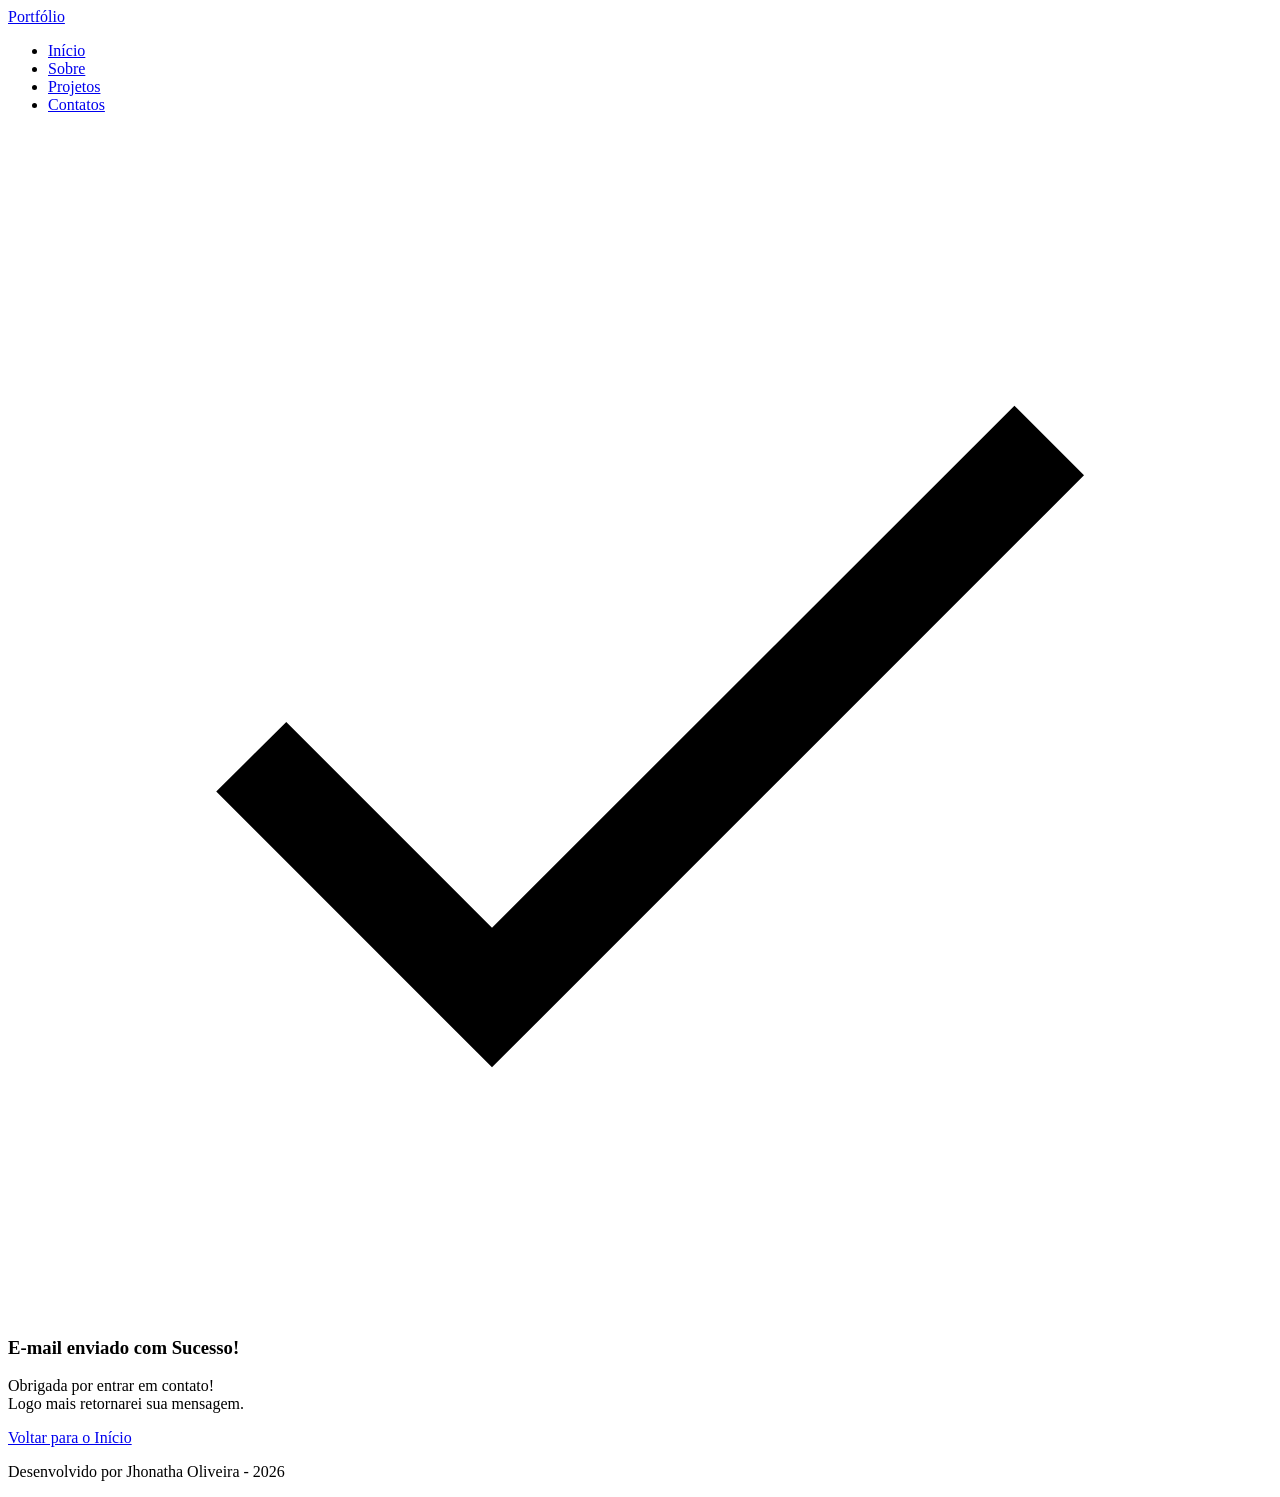
==== success.html @ 0304ecb2 "index e success" ====
<!DOCTYPE html>
<html lang="pt-br">

<head>
    <meta charset="UTF-8">
    <meta name="viewport" content="width=device-width, initial-scale=1.0">
    <meta name="author" content="Jhonatha Oliveira">
    <meta name="description" content="Portfólio de Jhonatha Oliveira,
                    desenvolvedor Full Stack Júnior com foco em Javascript, Node.js.
                    Conheça meus projetos e entre em contato.">
    <meta name="robots" content="index, follow">
    <link rel="icon" type="image/svg+xml" href="./assets/img/favicon.svg">
    <title>Portfólio Jhonatha Oliveira</title>
</head>

<body>

    <!-- Cabeçalho da página -->
    <header>

        <!-- Título do Cabeçalho -->
        <a href="index.html" id="titulo">Portfólio</a>

        <!-- Menu de Navegação -->
        <nav>
            <ul class="menu-list">
                <li><a href="index.html#hero">Início</a></li>
                <li><a href="index.html#about">Sobre</a></li>
                <li><a href="index.html#projects">Projetos</a></li>
                <li><a href="index.html#contact">Contatos</a></li>
            </ul>
        </nav>
    </header>

    <!-- Seção Principal da página -->
    <main>
        <!-- Mensagem Success -->
        <section id="success" class="success-container">
            <article class="success-content">

                <!-- Imagem da Seção Success -->
                <figure class="success-image">
                    <img src="./assets/img/success.svg"
                    alt="Imagem de sucesso no envio de E-mail"
                    class="float-animation"
                    >
                </figure>
                
                <h1>E-mail enviado com Sucesso!</h1>
                <p>Obrigada por entrar em contato!<br>Logo mais retornarei sua mensagem.</p>

                <!-- Retorno à página principal -->
                    <a class="botao" href="index.html">Voltar para o Início</a>
                

            </article>

        </section>

    </main>

    <!-- Rodapé da página -->
    <footer>
        <p>Desenvolvido por Jhonatha Oliveira - 2026</p>
    </footer>
</body>

</html>
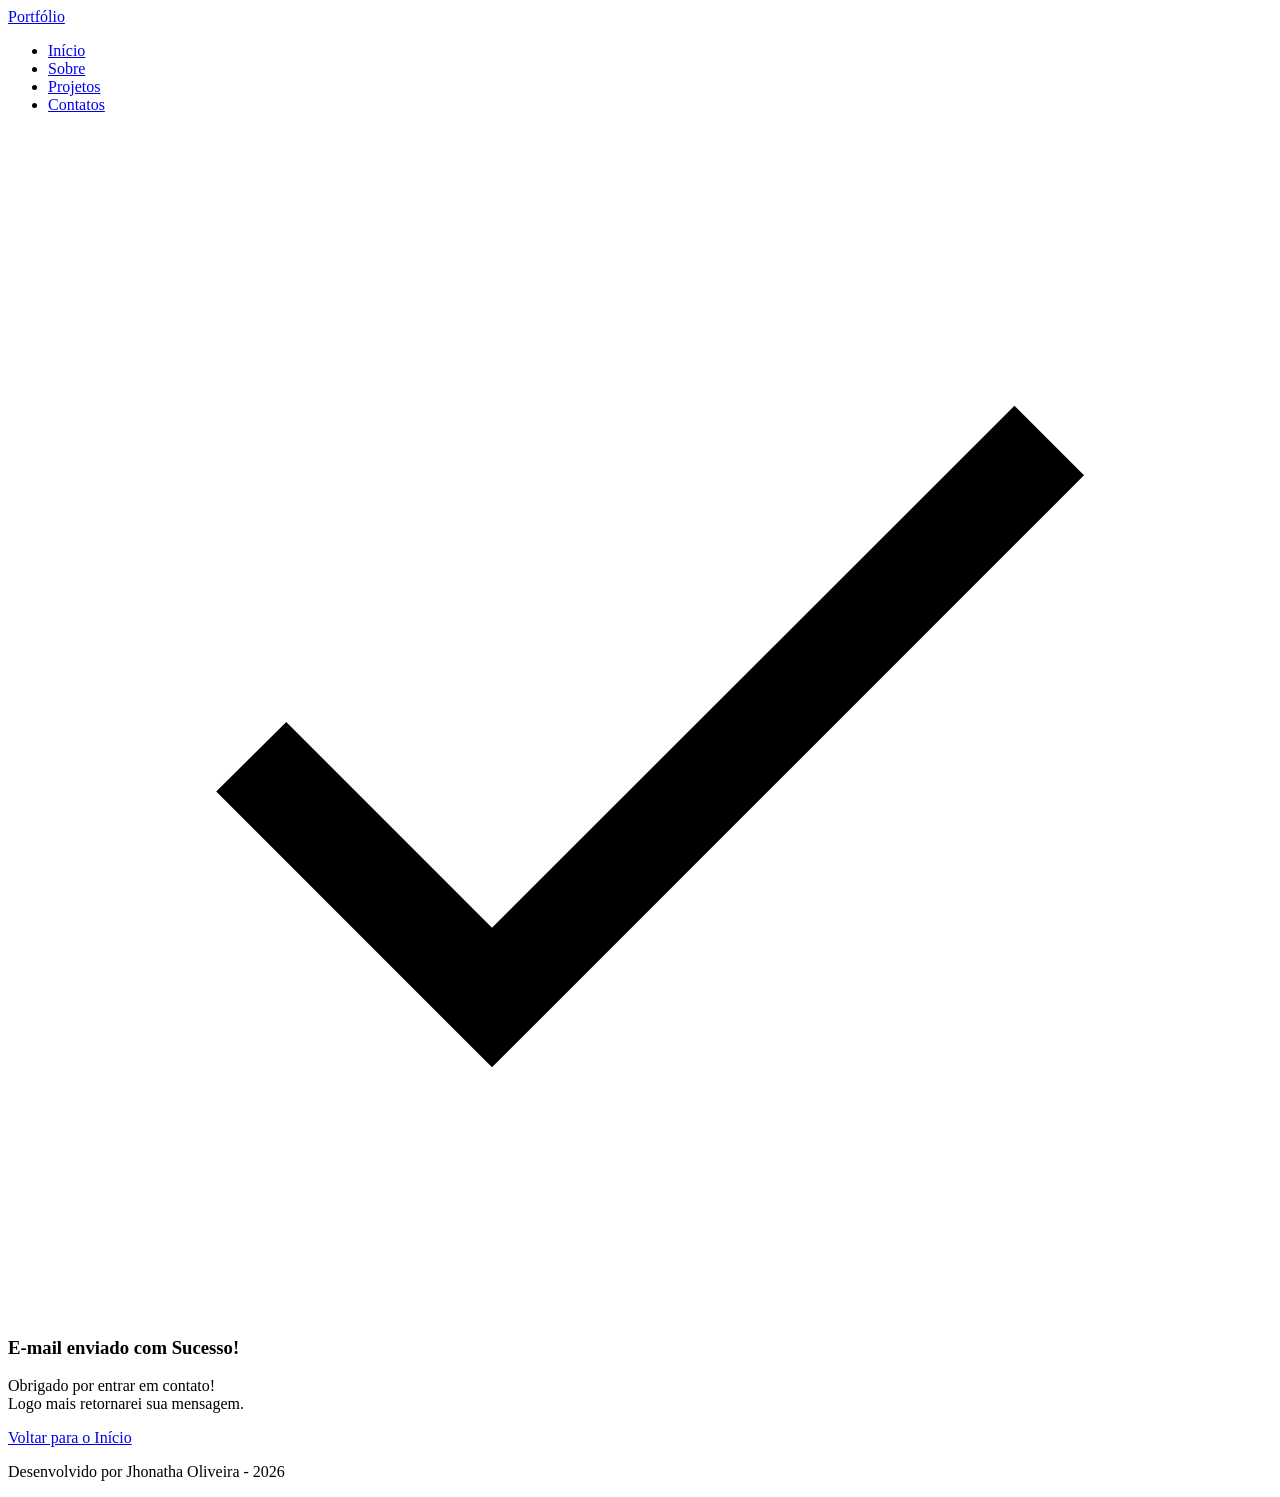
==== commit 92c08025: "atualizacoes index e success" ====
--- a/success.html
+++ b/success.html
@@ -2,15 +2,15 @@
 <html lang="pt-br">
 
 <head>
-    <meta charset="UTF-8">
+   <meta charset="UTF-8">
     <meta name="viewport" content="width=device-width, initial-scale=1.0">
     <meta name="author" content="Jhonatha Oliveira">
     <meta name="description" content="Portfólio de Jhonatha Oliveira,
-                    desenvolvedor Full Stack Júnior com foco em Javascript, Node.js.
+                    desenvolvedor Full Stack Júnior com foco em Javascript, TypeScript, Node.js.
                     Conheça meus projetos e entre em contato.">
     <meta name="robots" content="index, follow">
     <link rel="icon" type="image/svg+xml" href="./assets/img/favicon.svg">
-    <title>Portfólio Jhonatha Oliveira</title>
+    <title>Portfólio de Jhonatha</title>
 </head>
 
 <body>
@@ -47,7 +47,7 @@
                 </figure>
                 
                 <h1>E-mail enviado com Sucesso!</h1>
-                <p>Obrigada por entrar em contato!<br>Logo mais retornarei sua mensagem.</p>
+                <p>Obrigado por entrar em contato!<br>Logo mais retornarei sua mensagem.</p>
 
                 <!-- Retorno à página principal -->
                     <a class="botao" href="index.html">Voltar para o Início</a>
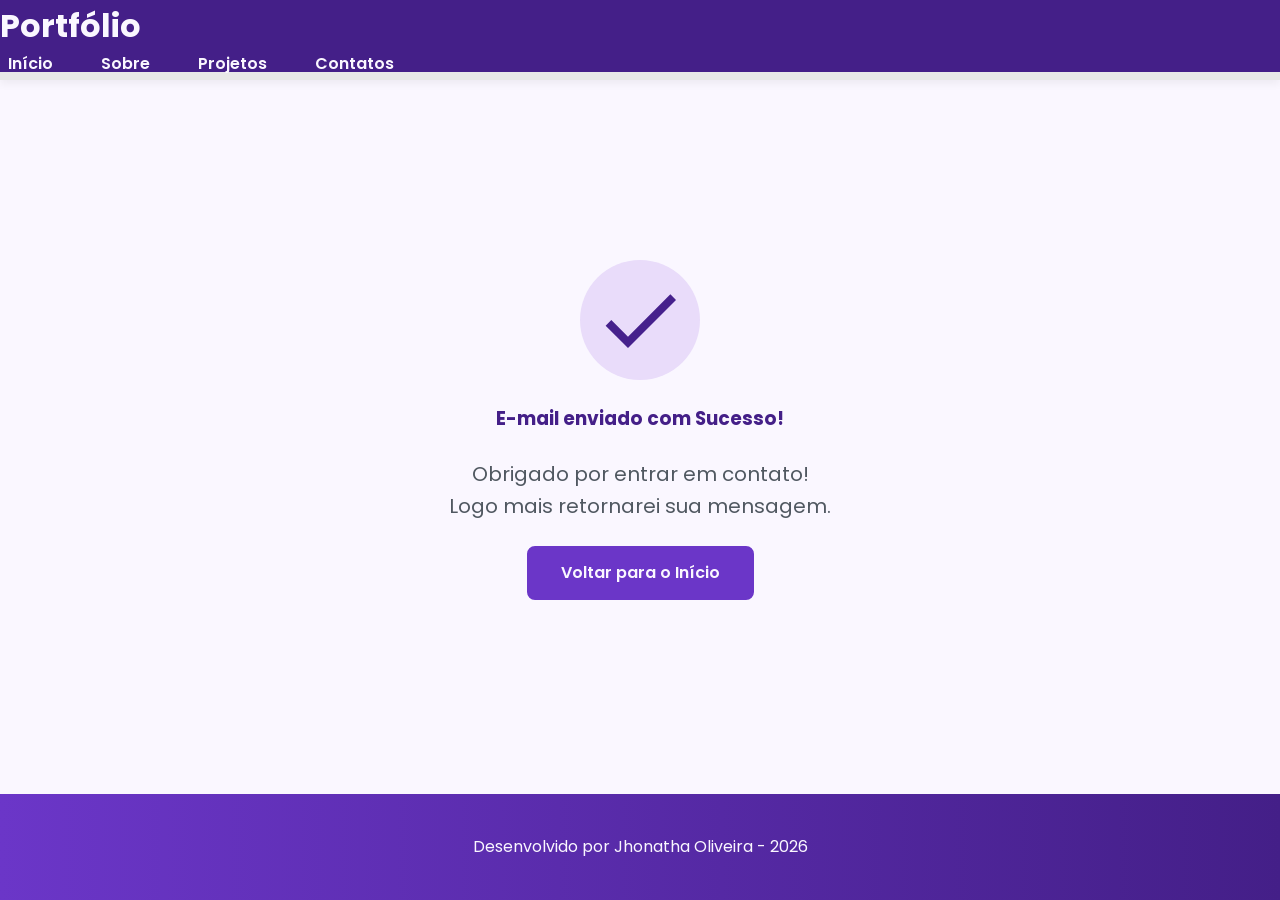
==== commit af30046b: "add Google Fonts and stylesheet link to success page" ====
--- a/success.html
+++ b/success.html
@@ -2,6 +2,15 @@
 <html lang="pt-br">
 
 <head>
+     <!-- Fontes do Google -->
+    <link rel="preconnect" href="https://fonts.googleapis.com" />
+    <link rel="preconnect" href="https://fonts.gstatic.com" crossorigin />
+
+    <!-- Fonte do Google - Poppins -->
+    <link
+      href="https://fonts.googleapis.com/css2?family=Poppins&display=swap"
+      rel="stylesheet"
+    />
    <meta charset="UTF-8">
     <meta name="viewport" content="width=device-width, initial-scale=1.0">
     <meta name="author" content="Jhonatha Oliveira">
@@ -10,6 +19,7 @@
                     Conheça meus projetos e entre em contato.">
     <meta name="robots" content="index, follow">
     <link rel="icon" type="image/svg+xml" href="./assets/img/favicon.svg">
+    <link rel="stylesheet" href="./assets/css/style.css">
     <title>Portfólio de Jhonatha</title>
 </head>
 
@@ -30,7 +40,8 @@
                 <li><a href="index.html#contact">Contatos</a></li>
             </ul>
         </nav>
-    </header>
+   
+</header>
 
     <!-- Seção Principal da página -->
     <main>
--- a/assets/css/style.css
+++ b/assets/css/style.css
@@ -0,0 +1,1065 @@
+/* Reset do Navegador */
+* {
+    margin: 0;
+    padding: 0;
+    box-sizing: border-box;
+    font-family: 'Poppins', sans-serif;
+    font-weight: 400;
+    text-decoration: none;
+    outline: none;
+
+}
+
+:root {
+    /* Paleta de Cores - Purple */
+    --purple-50: #f4eaff;
+    --purple-100: #e9dcfa;
+    --purple-200: #cdb3f0;
+    --purple-300: #b186e5;
+    --purple-400: #9460db;
+    --purple-500: #6b36c8;
+    --purple-600: #5b2ca0;
+    --purple-700: #4c2177;
+    --purple-800: #441f88;
+    --purple-900: #2a0e4d;
+    --purple-950: #1a0730;
+ 
+    /* Cores Neutras */
+    --gray-200: #e8e8e8;
+    --gray-400: #505861;
+    --black: #171717;
+    --white: #FAF7FF;
+ 
+    /* Cores de Estado */
+    --error: #e63946;
+ 
+    /* Sombras */
+    --shadow-sm: 0 0.25rem 0.5rem rgba(0, 0, 0, 0.05);
+    --shadow-md: 0 0.25rem 0.75rem rgba(107, 54, 200, 0.3);
+    --shadow-lg: 0 0.5rem 1.5rem rgba(107, 54, 200, 0.2);
+ 
+    /* Espaçamentos */
+    --spacing-xs: 0.5rem;
+    --spacing-sm: 1rem;
+    --spacing-md: 1.5rem;
+    --spacing-lg: 2rem;
+    --spacing-xl: 3rem;
+    --spacing-2xl: 4rem;
+ 
+    /* Tamanhos de Fonte */
+    --text-sm: 0.75rem;
+    --text-base: 1rem;
+    --text-lg: 1.25rem;
+    --text-xl: 1.5rem;
+    --text-2xl: 2rem;
+    --text-3xl: 2.5rem;
+ 
+    /* Border Radius */
+    --radius-sm: 0.25rem;
+    --radius-md: 0.5rem;
+    --radius-lg: 1rem;
+    --radius-xl: 2rem;
+    --radius-full: 50%;
+ 
+    /* Animação Padrão */
+    --transition-default: all 0.3s ease;
+}
+
+/* Configurações Básicas */
+
+html {
+    scroll-behavior: smooth;
+}
+
+body {
+    display: flex;
+    flex-direction: column;
+    min-height: 100vh;
+    background-color: var(--white);
+    line-height: 1.6;
+    color: var(--black);
+}
+
+main {
+    flex: 1;
+}
+
+/* Seções - Base Comum */
+
+.section-container {
+    max-width: 70rem;
+    margin: 0 auto;
+    padding: var(--spacing-xl) var(--spacing-md);
+    scroll-margin-top: 6rem;
+}
+
+/* Botões */
+
+.buttons-container {
+    display: flex;
+    gap: var(--spacing-sm);
+}
+
+.botao,
+.botao-outline {
+    display: inline-block;
+    padding: 0.75rem 2rem;
+    border: 0.15rem solid transparent;
+    border-radius: var(--radius-md);
+    font-size: var(--text-base);
+    font-weight: 600;
+    text-align: center;
+    cursor: pointer;
+    transition: var(--transition-default);
+}
+
+.botao {
+    border-color: var(--purple-500);
+    background-color: var(--purple-500);
+    color: var(--white);
+}
+
+.botao:hover {
+    border-color: var(--purple-800);
+    background-color: var(--purple-800);
+    box-shadow: var(--shadow-md);
+    transform: translateY(-0.15rem);
+}
+
+.botao-outline {
+    border-color: var(--purple-500);
+    background-color: transparent;
+    color: var(--purple-500);
+}
+
+.botao-outline:hover {
+    border-color: var(--purple-500);
+    background-color: var(--purple-500);
+    color: var(--white);
+    transform: translateY(-0.15rem);
+}
+
+/* Botões pequenos - Card Projetos */
+
+.botao.botao-sm,
+.botao-outline.botao-sm {
+    min-width: 6rem;
+    padding: 0.25rem var(--spacing-sm);
+    border-width: 0.125rem;
+    border-radius: 0.25rem;
+    font-size: var(--text-sm);
+}
+
+/* Seção Header - Cabeçalho e Menu */
+header {
+    position: sticky;
+    top: 0;
+    z-index: 1000;
+    width: 100%;
+    height: 5rem;
+    border-bottom: var(--spacing-xs) solid var(--gray-200);
+    box-shadow: var(--shadow-sm);
+    background-color: var(--purple-800);
+}
+
+header a {
+    font-weight: 600;
+    color: var(--white);
+    transition: color 0.3s ease;
+}
+
+header a:hover {
+    color: var(--purple-100);
+}
+
+#titulo {
+    font-size: var(--text-2xl);
+    font-weight: 700;
+}
+
+.menu-content {
+    display: flex;
+    justify-content: space-between;
+    align-items: center;
+    max-width: 70rem;
+    height: 100%;
+    margin: 0 auto;
+    padding: 0 var(--spacing-md);
+
+}
+
+.menu-list {
+    display: flex;
+    gap: var(--spacing-lg);
+    list-style: none;
+}
+
+.menu-list a {
+    padding: var(--spacing-xs);
+}
+
+/* Seção Hero */
+
+.hero-container {
+    display: flex;
+    align-items: center;
+    padding-top: 10rem;
+    gap: var(--spacing-2xl);
+    min-height: 50vh;
+}
+
+.hero-content {
+    display: flex;    
+    flex: 1;
+    flex-direction: column;
+    gap: var(--spacing-md);
+}
+
+.hero-content span {
+    font-size: var(--text-xl);
+    font-weight: 700;
+}
+
+.hero-content h1 {
+    font-size: var(--text-3xl);
+    font-weight: 700;
+}
+
+.hero-content p,
+.about-content p,
+.contact-info p {
+    font-size: var(--text-lg);
+    color: var(--gray-400);
+}
+
+.hero-image {
+    display: flex;
+    flex: 1;
+    justify-content: center;
+}
+
+.hero-image img {
+    width: 100%;
+    max-width: 100%;
+    border-radius: var(--radius-xl);
+}
+
+/* Animação Flutuante */
+@keyframes float {
+
+    0%,
+    100% {
+        transform: translateY(0);
+    }
+
+    50% {
+        transform: translateY(-1.25rem);
+    }
+}
+
+/* Usa Animação */
+.float-animation {
+    animation: float 3s ease-in-out infinite;
+}
+
+/* Seção About */
+.about-container {
+    display: flex;
+    align-items: center;
+    gap: var(--spacing-2xl);
+    margin: var(--spacing-2xl) auto;
+    border-radius: var(--radius-lg);
+    background-color: var(--gray-200);
+}
+
+.about-image {    
+    flex: 0 0 17.5rem;    
+}
+
+.about-image img {
+    width: 100%;    
+    border: 0.30rem solid var(--purple-500);
+    border-radius: var(--radius-full);
+    box-shadow: var(--shadow-lg);
+}
+
+.about-content h2, 
+.projects-container h2,
+.contact-info h2 {
+    margin-bottom: var(--spacing-md);
+    font-size: var(--text-2xl);
+    font-weight: 700;
+    color: var(--purple-800);
+}
+
+.about-content p {
+    margin-bottom: var(--spacing-sm);
+    text-align: justify;
+}
+
+.about-buttons-data {
+    display: flex;
+    justify-content: space-between;
+    align-items: center;     
+    gap: var(--spacing-lg);
+    margin-top: var(--spacing-lg);    
+}
+
+.about-buttons-data .botao {
+    margin-right: auto;
+}
+
+.data-container {
+    display: flex;
+    gap: var(--spacing-lg);
+    margin-top: 0;
+}
+
+.data-item {
+    display: flex;
+    flex-direction: column;
+    align-items: center;
+}
+
+.data-number {
+    font-size: var(--text-xl);
+    font-weight: 700;
+    text-align: center;
+    color: var(--purple-500);
+}
+
+.data-label {
+    font-size: var(--text-base);
+    text-align: center;
+    color: var(--gray-400);
+}
+
+/* Projects */
+
+.projects-container {
+    scroll-margin-top: 3rem;
+    margin: var(--spacing-2xl) auto;
+    text-align: center;    
+}
+
+.projects-swiper {
+    position: relative;
+    width: 100%;
+    padding: var(--spacing-sm) var(--spacing-xl) var(--spacing-xl);
+    overflow: hidden;    
+}
+
+/* Card Projetos */
+
+.project-card {
+    display: flex;
+    flex-direction: column;
+    width: 100%;
+    height: 100%;
+    border: 0.15rem solid var(--gray-200);
+    border-radius: var(--radius-lg);
+    background-color: var(--white);
+    box-shadow: var(--shadow-sm);
+    overflow: hidden;
+    transition: var(--transition-default);
+}
+
+.project-card:hover {
+    box-shadow: var(--shadow-lg);
+}
+
+.project-image {
+    display: flex;
+    justify-content: center;
+    align-items: center;
+    width: 100%;
+    height: 10rem;
+    background: linear-gradient(135deg, var(--purple-50) 0%, var(--purple-100) 100%);
+}
+
+.project-image img {
+    width: 75%;
+    height: 75%;
+    max-width: 7rem;
+    max-height: 7rem;
+    object-fit: contain;
+    transition: transform 0.3s ease;
+}
+
+.project-content {
+    display: flex;
+    flex: 1;
+    flex-direction: column;
+    padding: var(--spacing-md);
+    text-align: left;    
+}
+
+.project-content h3 {
+    margin-bottom: 0.75rem;
+    font-size: var(--text-lg);
+    font-weight: 700;    
+}
+
+.project-content p {
+    margin-bottom: var(--spacing-sm);
+    font-size: var(--text-base);
+    color: var(--gray-400);        
+}
+
+.project-tags {
+    display: flex;
+    flex-wrap: wrap;
+    gap: var(--spacing-xs);    
+}
+
+.tag {
+    padding: 0.375rem 0.75rem;
+    border-radius: var(--radius-sm);
+    background-color: var(--purple-100);
+    font-size: var(--text-sm);
+    font-weight: 600;
+    color: var(--purple-800);
+}
+
+.project-buttons {
+    display: flex;
+    justify-content: center;
+    align-items: center;
+    gap: 0.75rem;
+    margin-top: var(--spacing-sm);
+
+}
+
+/* Configuração do Swiper */
+.swiper-wrapper {
+    align-items: stretch;
+}
+ 
+.swiper-slide {
+    display: flex;
+    height: auto;
+}
+ 
+/* Botões do Swiper (navegação) */
+.swiper-button-next,
+.swiper-button-prev {
+    width: 3rem;
+    height: 3rem;
+}
+ 
+.swiper-button-next:after,
+.swiper-button-prev:after {
+    font-size: var(--text-lg);
+    color: var(--purple-500);
+}
+ 
+.swiper-button-next:hover:after,
+.swiper-button-prev:hover:after {
+    color: var(--purple-800);
+}
+ 
+/* Indicadores de paginação */
+.swiper-pagination-bullet {
+    width: 0.75rem;
+    height: 0.75rem;
+    background-color: var(--gray-200);
+    opacity: 1;
+}
+ 
+.swiper-pagination-bullet-active {
+    width: var(--spacing-lg);
+    border-radius: var(--radius-sm);
+    background-color: var(--purple-500);
+}
+
+/* Seção de Contato */
+
+.contact-container {
+    display: grid;
+    grid-template-columns: 1fr 1fr;
+    gap: var(--spacing-2xl);
+
+}
+
+/* Redes Sociais */
+.contact-info h2 {
+    margin-bottom: var(--spacing-md);  
+}
+
+.contact-info p {
+    margin-bottom: var(--spacing-lg);  
+}
+
+
+.social-container {
+    display: flex;
+    justify-content: center;
+    gap: var(--spacing-xl);    
+}
+
+.social-icon {
+    width: 5rem;
+    height: 5rem;
+    padding: 0.75rem;
+    border-radius: var(--radius-md);
+    transition: var(--transition-default);    
+}
+
+.social-icon img {
+    width: 100%;
+    filter: brightness(0) saturate(100%);
+    transition: filter 0.3s ease;    
+}
+
+.social-icon img:hover {
+    filter: brightness(0) 
+            saturate(100%) 
+            invert(42%) 
+            sepia(93%) 
+            saturate(1352%) 
+            hue-rotate(243deg) 
+            brightness(79%) 
+            contrast(91%);   
+}
+
+/* Formulário de Contato */
+form {
+    display: flex;
+    flex-direction: column;
+    gap: 0.75rem;  
+}
+
+form button {
+    margin-top: var(--spacing-sm);
+}
+
+form label {
+    font-size: var(--text-base);
+    font-weight: 600;    
+}
+
+form input,
+form textarea {
+    width: 100%;
+    padding: 0.5rem var(--spacing-sm);
+    border: 0.10rem solid var(--gray-200);
+    border-radius: var(--radius-md);
+    font-family: inherit;
+    font-size: var(--text-base);
+    transition: border-color 0.3s ease;
+}
+
+form input:focus,
+form textarea:focus {
+    border-color: var(--purple-500);
+    outline: none;
+}
+
+form textarea {
+    min-height: 5rem;
+    resize: vertical;
+}
+
+form span {
+    margin-top: -0.75rem;
+    font-size: var(--text-sm);
+    color: var(--error);
+}
+
+/* Footer */
+footer {
+    padding: 2.5rem;
+    background: linear-gradient(to right, var(--purple-500), var(--purple-800));
+    font-weight: 600;
+    text-align: center;
+    color: var(--white);
+}
+
+/* Footer */
+.success-container {
+    display: flex;
+    flex-direction: column;
+    justify-content: center;
+    align-items: center;
+    width: 100%;
+    min-height: calc(100vh - 12.5rem);
+    padding: var(--spacing-xl) var(--spacing-md);
+}
+
+.success-content {
+    display: flex;
+    flex-direction: column;
+    align-items: center;
+    gap: var(--spacing-md);
+    max-width: 37.5rem;
+    text-align: center;
+}
+
+.success-content h1 {
+    font-size: var(--text 3x1);
+    font-weight: 700;
+    color: var(--purple-800);    
+}
+
+.success-content p {
+    font-size: var(--text-lg);
+    color: var(--gray-400);
+}
+
+.success-image {
+    display: flex;
+    align-items: center;
+    justify-content: center;
+    width: 7.5rem;
+    height: 7.5rem;
+    border-radius: var(--radius-full);
+    background-color: var(--purple-100);
+}
+
+.success-image img {
+    width: 6rem;
+    height: 6rem;
+    filter: brightness(0)
+            saturate(100%)
+            invert(11%)
+            sepia(69%)
+            saturate(3759%)
+            hue-rotate(256deg)
+            brightness(101%)
+            contrast(96%);    
+}
+
+/* Responsividade - Tablet */
+@media screen and (max-width: 1024px) {
+    /* Layout */
+    .section-container {
+        padding: var(--spacing-lg) var(--spacing-md);
+    }
+
+    /* Tipografia */
+    .section-container h1 {
+        font-size: var(--text-3xl);
+    }
+
+    .section-container h2 {
+        font-size: var(--text-2xl);
+    }
+
+    .section-container p  {
+        font-size: var(--text-base);
+    }
+
+    .section-container span {
+        font-size: var(--text-lg);
+    }
+
+    .success-content h1 {
+        font-size: var(--text-3xl);
+    }
+
+    .success-content h2 {
+        font-size: var(--text-lg); 
+    }
+
+    /* Header */
+    #titulo {
+        font-size: var(--text-xl); 
+    }
+
+
+    /* Header - Oculta menu em telas pequenas */
+    @media (max-width: 768px) {
+        .menu-list {
+            display: none;
+        }
+    }
+
+    /* Hero */
+    .hero-container {
+        flex-direction: column-reverse;
+        gap: var(--spacing-lg);
+        min-height: 60vh;
+        text-align: center;
+    }
+
+    .hero-content,
+    .hero-image {
+        width: 70%;
+    }
+
+    .hero-image img {
+        object-fit: cover;
+    }
+
+    .buttons-container {
+        justify-content: center;
+        width: 100%;
+    }
+
+    .hero-container .botao,
+    .hero-container .botao-outline {
+        padding: 0.75rem 1.5rem;
+        font-size: var(--text-base);
+        white-space: nowrap;
+    }
+
+    /* About */
+    .about-container {
+        flex-direction: column;
+        gap: var(--spacing-md);
+        margin: var(--spacing-lg);
+        padding: var(--spacing-lg);
+    }
+
+    .about-image {
+        flex: 0 0 auto;
+        width: 100%;
+        display: flex;
+        justify-content: center;
+    }
+
+    .about-image img {
+        max-width: 16rem;
+        width: 100%;
+    }
+
+    .about-content {
+        width: 100%;
+    }
+
+    .about-buttons-data {
+        flex-direction: column;
+        gap: var(--spacing-md);
+        align-items: stretch;
+    }
+
+    .about-buttons-data .botao {
+        margin-right: 0;
+    }
+
+    .data-container {
+        justify-content: center;
+        width: 100%;
+    }
+
+    /* Projects */
+    .projects-container {
+        margin: var(--spacing-lg) auto 0;
+    }
+
+    .projects-swiper {
+        margin: 0;
+        padding: var(--spacing-sm) var(--spacing-lg) 2.5rem;
+    }
+
+    .project-card {
+        width: 100%;
+        height: 30rem;
+        min-height: 30rem;
+        max-height: 30rem;
+        max-width: 100%;
+    }
+
+    .project-content {
+        display: flex;
+        flex-direction: column;
+        justify-content: space-between;
+        height: 100%;
+    }
+
+    .project-content p {
+        flex: 1;
+        overflow: hidden;
+    }
+
+    .project-tags {
+        min-height: 2.5rem;
+        align-items: flex-start;
+    }
+
+    .swiper-wrapper {
+        align-items: stretch;
+    }
+
+    .swiper-slide {
+        display: flex;
+        justify-content: center;
+        align-items: stretch;
+        height: auto;
+    }
+
+    .swiper-button-next,
+    .swiper-button-prev {
+        display: none;
+    }
+
+    /* Contact */
+    .contact-container {
+        grid-template-columns: 1fr;
+        gap: var(--spacing-lg);
+        width: 90%;
+        margin: 0 auto;
+    }
+
+    /* Success Page */
+    .success-container {
+        padding: var(--spacing-xl) var(--spacing-md);
+        min-height: calc(100vh - 10rem);
+    }
+
+    .success-content {
+        gap: var(--spacing-lg);
+        max-width: 35rem;
+    }
+
+    .success-image {
+        width: 6rem;
+        height: 6rem;
+    }
+
+    .success-image img {
+        width: 5rem;
+        height: 5rem;
+    }
+    
+}
+
+/* Responsividade - Celular */
+
+@media screen and (max-width: 480px) {
+
+    /* Layout */
+    .section-container {
+        padding: var(--spacing-md) var(--spacing-sm);
+    }
+
+    /* Tipografia Mobile */
+    .section-container h1 {
+        font-size: var(--text-xl);
+    }
+
+    .section-container h2 {
+        font-size: var(--text-lg);
+    }
+
+    .section-container p {
+        font-size: var(--text-base);
+    }
+
+    .section-container span {
+        font-size: var(--text-lg);
+    }
+
+    /* Header */
+    #titulo {
+        font-size: var(--text-xl);        
+    }
+
+    .menu-content {
+        justify-content: center;
+    }
+
+    .menu-list {
+        display: none;
+    }
+
+    /* Hero */
+
+    .hero-container {
+        flex-direction: column-reverse;
+        gap: var(--spacing-xs);
+        min-height: 60vh;
+    }
+
+    .hero-content {
+        gap: var(--spacing-xs);
+        width: 100%;        
+    }
+
+    .buttons-container {
+        flex-direction: column;
+        gap: 0.75rem;
+        width: 100%;
+    }
+
+    .buttons-container .botao,
+    .buttons-container .botao-outline {
+        padding: 0.75rem 1rem;
+        font-size: var(--text-base);
+        white-space: nowrap;
+    }
+
+    .hero-image {
+        justify-content: center;
+        width: 100%;
+    }
+
+    .hero-image img {
+        max-width: 20rem;
+    }
+
+    /* About */
+
+    .about-container {
+        flex-direction: column;
+        margin: var(--spacing-lg) 0.5rem;
+        padding: var(--spacing-md);
+    }
+
+    .about-image img {
+        max-width: 13rem;
+    }
+
+    .about-content {
+        width: 100%;        
+    }
+
+    .about-buttons-data {
+        flex-direction: column;
+        gap: var(--spacing-md);
+        align-items: stretch;         
+    }
+
+    .about-buttons-data .botao,
+    .about-buttons-data .botao-outline {
+        width: 100%;
+        padding: 0.75rem var(--spacing-lg);
+        font-size: var(--text-base);
+        text-align: center;
+    }
+
+    .data-container {
+        justify-content: center;
+        width: 100%;
+    }
+
+    .data-number {
+        font-size: var(--text-lg);        
+    }
+
+    .data-label {
+        font-size: var(--text-sm);
+    }
+
+    /* Projects */
+
+    .projects-container {
+        margin: var(--spacing-lg) auto 0;        
+    }
+
+    .projects-swiper {
+        position: relative;
+        margin: 0;
+        padding: var(--spacing-sm) 0 2rem 0;
+        overflow: visible;
+    }
+
+    .project-card {
+        width: 100%;
+        height: 20rem;
+        max-width: 20rem;
+    }
+
+    .project-image {
+        height: 10rem;
+    }
+
+    .project-content {
+        padding: var(--shadow-md);
+    }
+
+    .project-content h3 {
+        font-size: 1.25rem;
+    }
+
+    .project-content p {
+        font-size: 0.95rem;
+    }
+
+    /* Contatos */
+    .contact-container {
+        grid-template-columns: 1fr;
+        gap: var(--spacing-lg);
+        width: 100%;
+        margin: 0 auto;
+    }
+
+    .contact-info {
+        width: 100%;
+    }
+
+    .contact-info p {
+        margin-bottom: var(--spacing-md);
+    }
+
+    .social-container {
+        flex-wrap: wrap;
+        gap: var(--spacing-lg);
+        margin-bottom: var(--spacing-xs);
+    }
+
+    .social-icon {
+        width: 4rem;
+        height: 4rem;
+    }
+
+    /* Formulário */
+    form {
+        gap: var(--spacing-xs);
+        width: 100%;
+    }   
+
+    form label {
+        font-size: 0.90rem;
+    }
+
+    form input,
+    form textarea {
+        padding: 0.75rem;
+        font-size: var(--text-base);        
+    }
+
+    form button {
+        padding: 0.75rem var(--spacing-md);
+        font-size: var(--text-base);
+    }
+
+    /* Footer */
+    footer {
+        padding: var(--spacing-md) var(--spacing-sm);
+        font-size: var(--text-sm);
+    }
+
+    /* Success Page */
+    .success-container {
+        padding: var(--spacing-lg) var(--spacing-sm);
+        min-height: calc(100vh - 8rem);
+    }
+
+    .success-container h1 {
+        font-size: var(--text-xl);
+    }   
+
+    .success-container p {
+        font-size: var(--text-base);
+    }
+
+    .success-content {
+        gap: var(--spacing-md);
+        max-width: 100%;
+        padding: 0 var(--spacing-sm);      
+    }
+
+    .success-image {
+        width: 5rem;
+        height: 5rem;
+    }
+
+    .success-content .botao {
+        width: 100%;
+        max-width: 20rem;
+        padding: 0.75rem var(--spacing-lg);
+    }
+
+
+}
